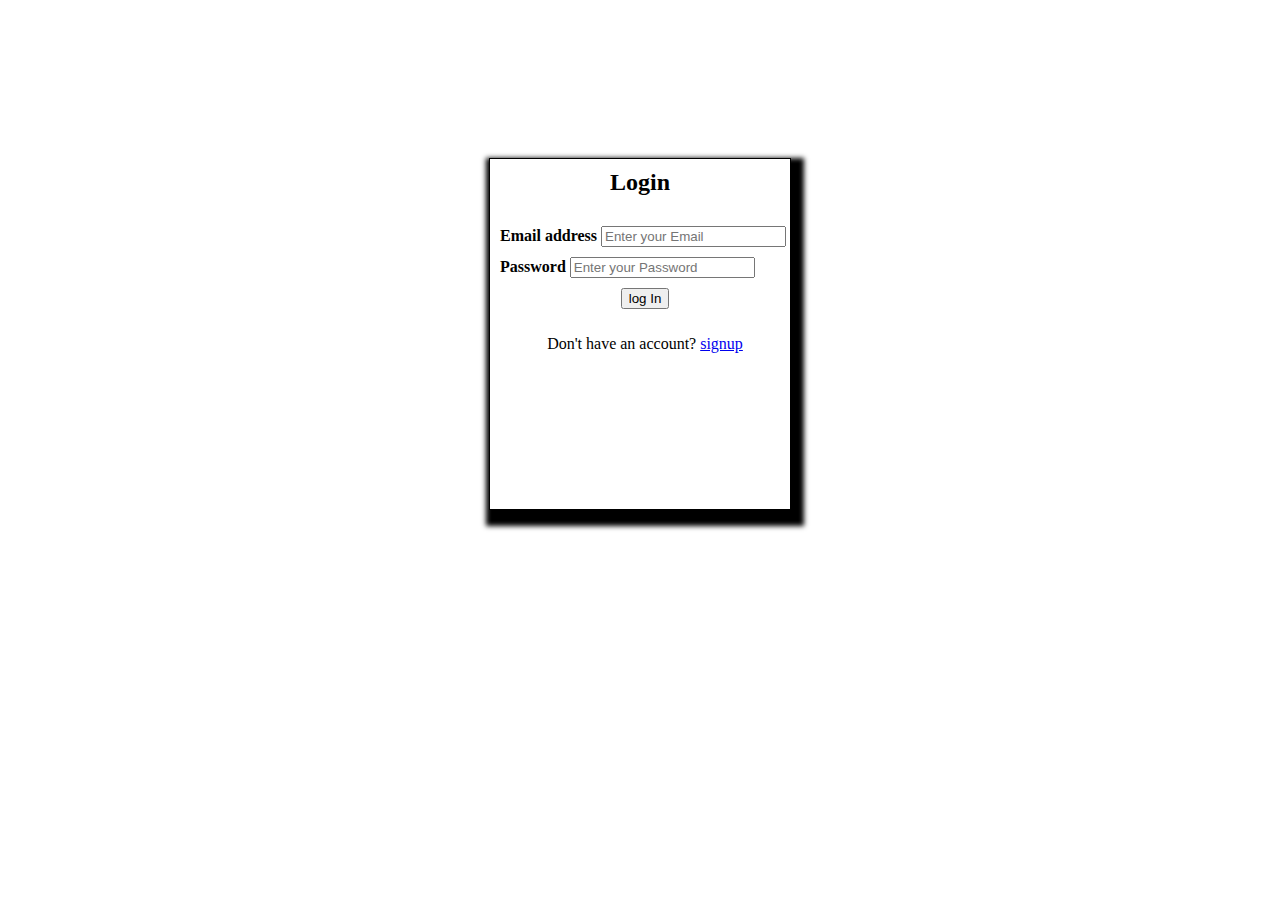
==== index.html @ 1985b970 "comitted" ====
<!doctype html>
<html lang="en">
  <head>
    <meta charset="utf-8">
    <meta name="viewport" content="width=device-width, initial-scale=1">
    <title>Bootstrap demo</title> 


    <link href="https://cdn.jsdelivr.net/npm/bootstrap@5.2.3/dist/css/bootstrap.min.css" rel="stylesheet" integrity="sha384-rbsA2VBKQhggwzxH7pPCaAqO46MgnOM80zW1RWuH61DGLwZJEdK2Kadq2F9CUG65" crossorigin="anonymous">
    <link rel="stylesheet" href="index.css">


  </head>
  <body>
<div class="login-parent">
    <div class="login-child">
        <h2 style="text-align: center;font-style: normal;margin-top: 10px;">Login</h2>
        <form>
            <div class="mb-3" style="margin-top: 30px;margin-left: 10px;">
              <label for="Email1" class="form-label"><b>Email address</b></label>
              <input type="email" class="form-control"  id="Email1"  name="Email1" placeholder="Enter your Email" required>
            </div>

            <div class="mb-3" style="margin-top: 10px;margin-left: 10px;">
               <label for="Password" class="form-label"><b>Password</b></label>
              <input type="password" class="form-control" id="Password" name="Password" placeholder="Enter your Password">
            </div>
           <div style="margin-top: 10px;margin-left: 10px;display: flex;justify-content: center;text-align: center;">
            <button type="submit" class="btn btn-dark">log In</button>
           </div>
           <div style="margin-top: 10px;margin-left: 10px;display: flex;justify-content: center;text-align: center;" >
            <p>
                Don't have an account? <a href="./signup.html">signup</a>
            </p>
           </div>
            
          </form>
    </div>
</div>
   









    <script src="https://cdn.jsdelivr.net/npm/bootstrap@5.2.3/dist/js/bootstrap.bundle.min.js" integrity="sha384-kenU1KFdBIe4zVF0s0G1M5b4hcpxyD9F7jL+jjXkk+Q2h455rYXK/7HAuoJl+0I4" crossorigin="anonymous"></script>
  </body>
</html>
---- index.css ----
.login-parent{
    display: flex;
    justify-content: center;
    align-items: center;
}
.login-child{
    height: 350px;
    width: 300px;
    border: 1px solid black;
    margin-top: 150px;
    box-shadow: 5px 8px 5px 8px;
}
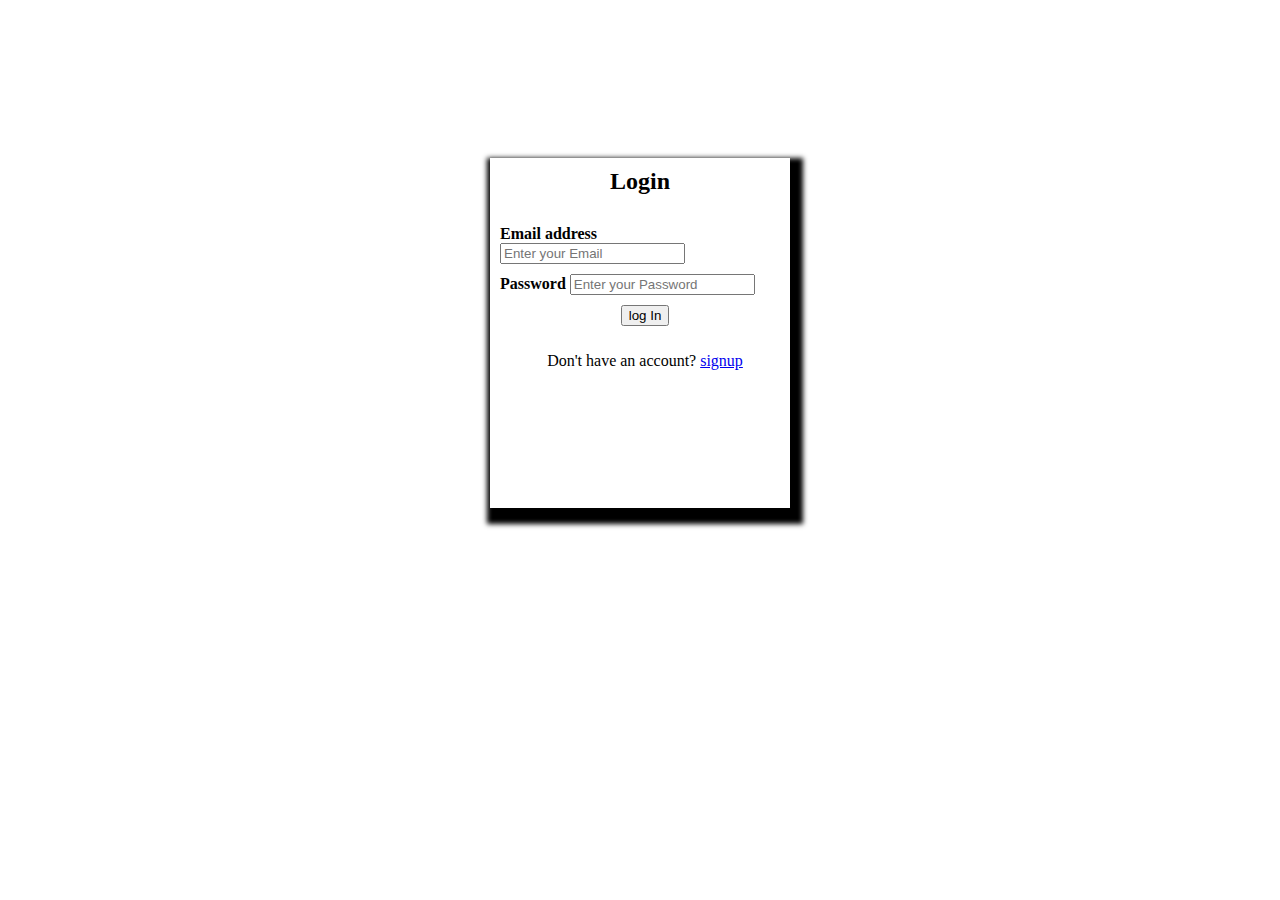
==== commit 3503af9f: "margin left added" ====
--- a/index.html
+++ b/index.html
@@ -16,12 +16,12 @@
     <div class="login-child">
         <h2 style="text-align: center;font-style: normal;margin-top: 10px;">Login</h2>
         <form>
-            <div class="mb-3" style="margin-top: 30px;margin-left: 10px;">
+            <div class="mb-3" style="margin-top: 30px;margin-left: 10px;margin-right: 10px;">
               <label for="Email1" class="form-label"><b>Email address</b></label>
               <input type="email" class="form-control"  id="Email1"  name="Email1" placeholder="Enter your Email" required>
             </div>
 
-            <div class="mb-3" style="margin-top: 10px;margin-left: 10px;">
+            <div class="mb-3" style="margin-top: 10px;margin-left: 10px;margin-right: 10px;">
                <label for="Password" class="form-label"><b>Password</b></label>
               <input type="password" class="form-control" id="Password" name="Password" placeholder="Enter your Password">
             </div>
--- a/index.css
+++ b/index.css
@@ -6,7 +6,7 @@
 .login-child{
     height: 350px;
     width: 300px;
-    border: 1px solid black;
+    box-shadow: 5px 8px 5px 8px;
     margin-top: 150px;
-    box-shadow: 5px 8px 5px 8px;
+    
 }